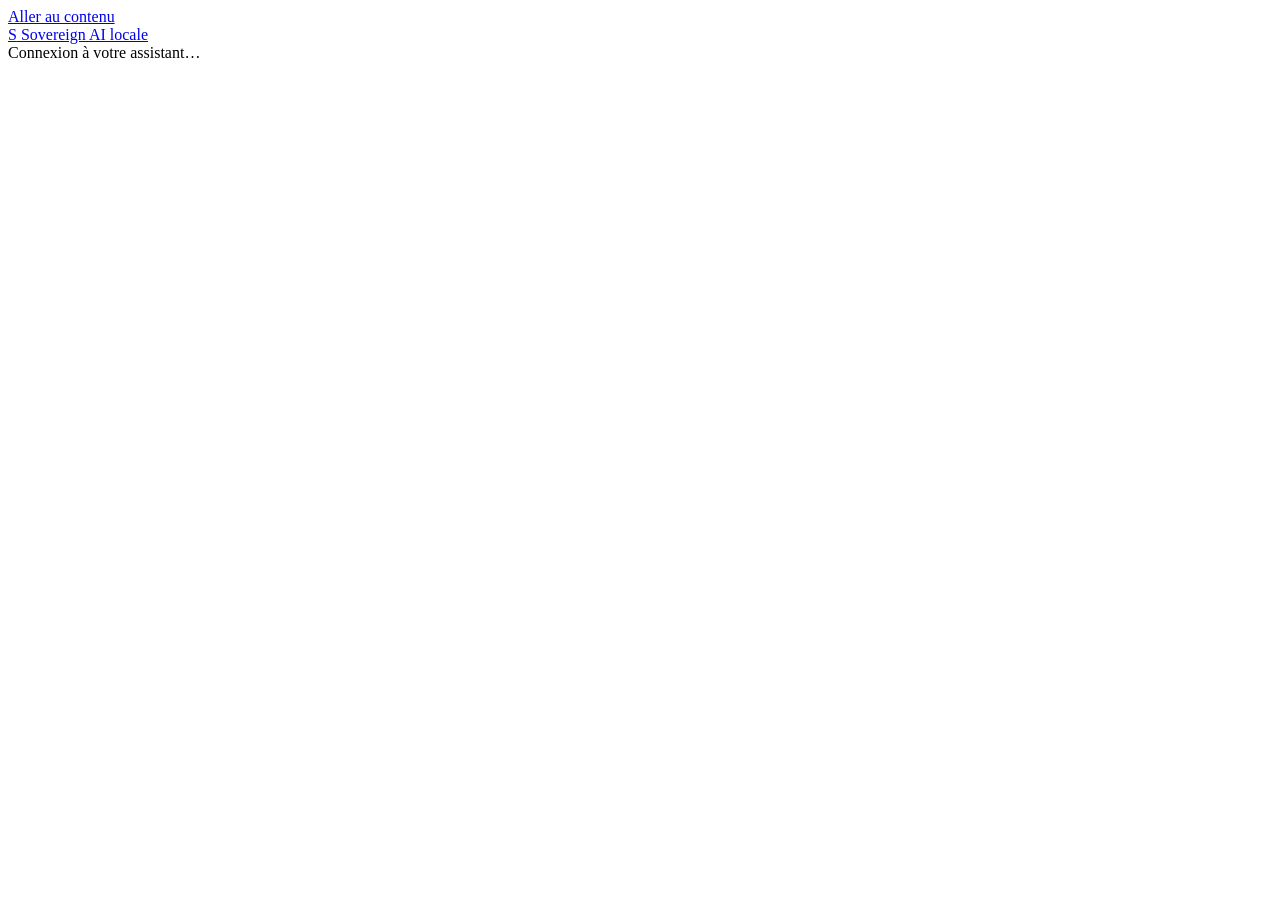
==== services/web/static/index.html @ 97ce24da "fix: expose verified local engine availability" ====
<!doctype html>
<html lang="fr">
<head>
  <meta charset="utf-8">
  <meta name="viewport" content="width=device-width, initial-scale=1">
  <meta name="color-scheme" content="dark light">
  <title>Sovereign — Chat local</title>
  <link rel="stylesheet" href="/app.css">
  <script src="/app.js" defer></script>
</head>
<body>
  <a class="skip-link" href="#main">Aller au contenu</a>
  <header class="site-header">
    <a class="brand" href="/" aria-label="Sovereign, accueil"><span class="brand-mark" aria-hidden="true">S</span> Sovereign <span class="brand-detail">AI locale</span></a>
    <div class="session-actions"><span id="username"></span><button id="logout" class="quiet" type="button" hidden>Se déconnecter</button></div>
  </header>
  <div class="status-bar"><span class="status-dot" aria-hidden="true"></span><span id="status" role="status" aria-live="polite">Connexion à votre assistant…</span></div>
  <div id="notice" class="notice" role="alert" hidden></div>
  <main id="main">
    <section id="setup" class="auth-card" aria-labelledby="setup-heading" hidden>
      <p class="eyebrow">Première connexion</p>
      <h1 id="setup-heading">Votre espace, votre assistant.</h1>
      <p class="muted">Créez votre compte privé pour accéder au chat et à vos conversations.</p>
      <form id="setup-form">
        <label for="setup-token">Code d’installation</label>
        <input id="setup-token" type="password" autocomplete="off" minlength="32" required aria-describedby="setup-token-help">
        <p id="setup-token-help" class="field-help">Le code d’installation est fourni par l’administrateur du serveur.</p>
        <label for="setup-user">Nom d’utilisateur</label>
        <input id="setup-user" autocomplete="username" autocapitalize="none" pattern="[a-z][a-z0-9_-]{2,31}" minlength="3" maxlength="32" required aria-describedby="username-help">
        <p id="username-help" class="field-help">3 à 32 caractères : lettres minuscules, chiffres, tirets. Commencez par une lettre.</p>
        <label for="setup-password">Mot de passe</label>
        <input id="setup-password" type="password" autocomplete="new-password" minlength="12" maxlength="256" required aria-describedby="password-help">
        <p id="password-help" class="field-help">Au moins 12 caractères, dont 8 caractères différents.</p>
        <label for="setup-password-confirm">Confirmer le mot de passe</label>
        <input id="setup-password-confirm" type="password" autocomplete="new-password" minlength="12" maxlength="256" required>
        <button id="setup-button" type="submit">Créer mon compte</button>
      </form>
    </section>
    <section id="login" class="auth-card" aria-labelledby="login-heading" hidden>
      <p class="eyebrow">Espace privé</p>
      <h1 id="login-heading">Retrouvez votre assistant.</h1>
      <p class="muted">Connectez-vous pour poursuivre vos conversations.</p>
      <form id="login-form">
        <label for="login-user">Nom d’utilisateur</label>
        <input id="login-user" autocomplete="username" autocapitalize="none" maxlength="32" required>
        <label for="login-password">Mot de passe</label>
        <input id="login-password" type="password" autocomplete="current-password" maxlength="256" required>
        <button id="login-button" type="submit">Se connecter</button>
      </form>
    </section>
    <section id="workspace" class="workspace" aria-label="Votre chat local" hidden>
      <aside class="sidebar" aria-label="Historique des conversations">
        <button id="new" type="button">+ Nouvelle conversation</button>
        <div class="sidebar-heading"><h2>Conversations</h2><button id="history" type="button" class="quiet" aria-label="Actualiser les conversations">Actualiser</button></div>
        <div id="conversations" class="conversation-list"><p class="muted">Chargement…</p></div>
        <p class="sidebar-note">Votre historique est conservé sur votre serveur. Les conversations ne réentraînent pas automatiquement le modèle.</p>
      </aside>
      <div class="chat-panel">
        <header class="chat-header">
          <div><h1 id="conversation-title">Nouvelle conversation</h1><p id="engine-info" class="muted"></p></div>
          <div class="conversation-actions"><button id="export" class="quiet" type="button" disabled>Exporter</button><button id="delete" class="quiet danger" type="button" disabled>Supprimer</button></div>
        </header>
        <div id="messages" class="messages" role="log" aria-label="Messages" aria-live="polite" aria-relevant="additions text" tabindex="0">
          <div id="welcome" class="welcome"><p class="eyebrow">Prêt à vous aider</p><h2>Que voulez-vous faire aujourd’hui ?</h2><p>Posez une question, préparez un projet ou demandez de l’aide sur du code.</p></div>
        </div>
        <form id="chat-form" class="composer">
          <div class="profile-row"><label for="engine">Moteur</label><select id="engine"><option value="" selected>Aucun moteur vérifié</option></select></div>
          <p id="engine-description" class="field-help"></p>
          <div class="profile-row"><label for="profile">Profil de l’assistant</label><select id="profile"><option value="coordination">Coordination</option></select></div>
          <p id="profile-description" class="field-help"></p>
          <label class="sr-only" for="message">Votre message</label>
          <textarea id="message" rows="3" maxlength="12000" placeholder="Écrivez votre message…" required aria-describedby="composer-help"></textarea>
          <div class="composer-footer"><p id="composer-help" class="field-help">Entrée pour envoyer · Maj + Entrée pour une nouvelle ligne</p><button id="send" type="submit">Envoyer</button></div>
        </form>
      </div>
    </section>
  </main>
  <dialog id="delete-dialog" aria-labelledby="delete-heading" aria-describedby="delete-help">
    <h2 id="delete-heading">Supprimer cette conversation ?</h2>
    <p id="delete-help">Ses messages seront retirés de l’historique actif. Les sauvegardes suivent leur propre durée de conservation.</p>
    <p id="delete-title" class="muted"></p>
    <div class="dialog-actions"><button id="delete-cancel" class="quiet" type="button">Annuler</button><button id="delete-confirm" class="danger-button" type="button">Supprimer la conversation</button></div>
  </dialog>
  <noscript><p class="notice">Activez JavaScript pour utiliser le chat local.</p></noscript>
</body>
</html>
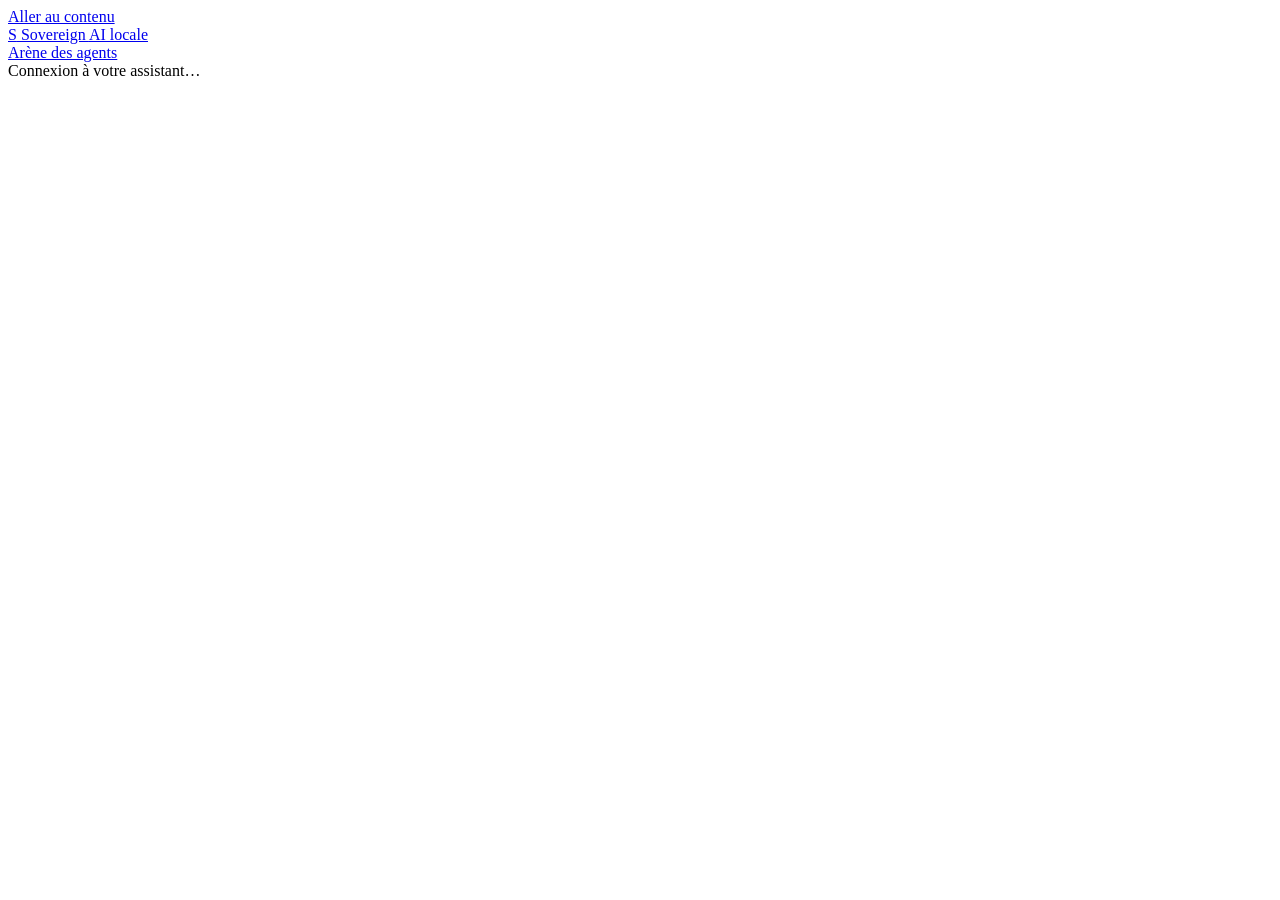
==== commit b5f0227c: "feat(web): arena page with live feed, leaderboard and owner approvals /arena shows the Elo leaderboa" ====
--- a/services/web/static/index.html
+++ b/services/web/static/index.html
@@ -12,7 +12,7 @@
   <a class="skip-link" href="#main">Aller au contenu</a>
   <header class="site-header">
     <a class="brand" href="/" aria-label="Sovereign, accueil"><span class="brand-mark" aria-hidden="true">S</span> Sovereign <span class="brand-detail">AI locale</span></a>
-    <div class="session-actions"><span id="username"></span><button id="logout" class="quiet" type="button" hidden>Se déconnecter</button></div>
+    <div class="session-actions"><a href="/arena">Arène des agents</a><span id="username"></span><button id="logout" class="quiet" type="button" hidden>Se déconnecter</button></div>
   </header>
   <div class="status-bar"><span class="status-dot" aria-hidden="true"></span><span id="status" role="status" aria-live="polite">Connexion à votre assistant…</span></div>
   <div id="notice" class="notice" role="alert" hidden></div>
@@ -66,6 +66,7 @@
         <form id="chat-form" class="composer">
           <div class="profile-row"><label for="engine">Moteur</label><select id="engine"><option value="" selected>Aucun moteur vérifié</option></select></div>
           <p id="engine-description" class="field-help"></p>
+          <p id="knowledge-status" class="field-help" role="status">Documentation locale : vérification…</p>
           <div class="profile-row"><label for="profile">Profil de l’assistant</label><select id="profile"><option value="coordination">Coordination</option></select></div>
           <p id="profile-description" class="field-help"></p>
           <label class="sr-only" for="message">Votre message</label>
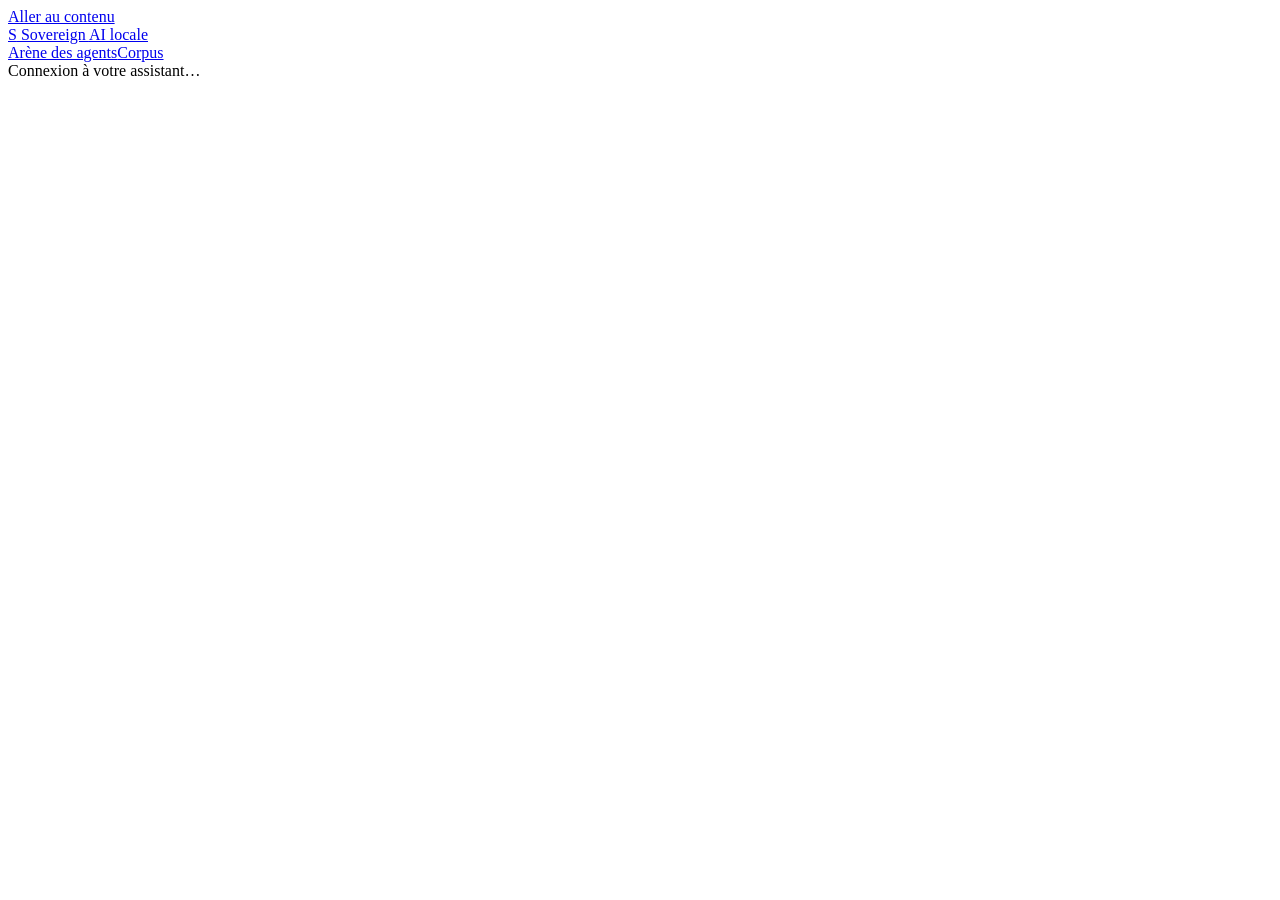
==== commit 689fa705: "feat(corpus): owner-gated RAW->validated increment promotion from the web UI Extends the arena's own" ====
--- a/services/web/static/index.html
+++ b/services/web/static/index.html
@@ -12,7 +12,7 @@
   <a class="skip-link" href="#main">Aller au contenu</a>
   <header class="site-header">
     <a class="brand" href="/" aria-label="Sovereign, accueil"><span class="brand-mark" aria-hidden="true">S</span> Sovereign <span class="brand-detail">AI locale</span></a>
-    <div class="session-actions"><a href="/arena">Arène des agents</a><span id="username"></span><button id="logout" class="quiet" type="button" hidden>Se déconnecter</button></div>
+    <div class="session-actions"><a href="/arena">Arène des agents</a><a href="/corpus">Corpus</a><span id="username"></span><button id="logout" class="quiet" type="button" hidden>Se déconnecter</button></div>
   </header>
   <div class="status-bar"><span class="status-dot" aria-hidden="true"></span><span id="status" role="status" aria-live="polite">Connexion à votre assistant…</span></div>
   <div id="notice" class="notice" role="alert" hidden></div>
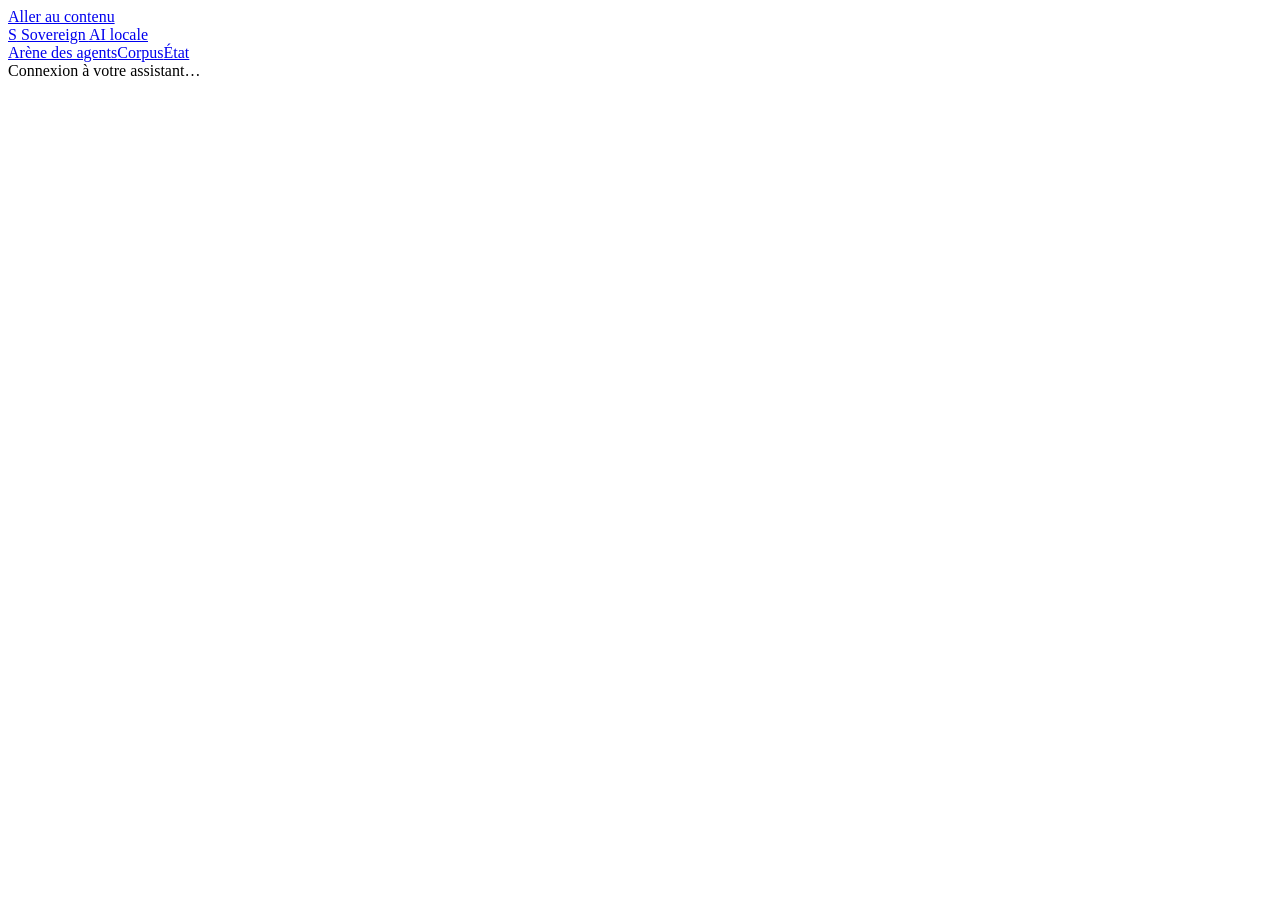
==== commit 017e79f4: "feat(ui): /sante — one page for the state of the whole local stack Piloting the stack meant SSH and " ====
--- a/services/web/static/index.html
+++ b/services/web/static/index.html
@@ -12,7 +12,7 @@
   <a class="skip-link" href="#main">Aller au contenu</a>
   <header class="site-header">
     <a class="brand" href="/" aria-label="Sovereign, accueil"><span class="brand-mark" aria-hidden="true">S</span> Sovereign <span class="brand-detail">AI locale</span></a>
-    <div class="session-actions"><a href="/arena">Arène des agents</a><a href="/corpus">Corpus</a><span id="username"></span><button id="logout" class="quiet" type="button" hidden>Se déconnecter</button></div>
+    <div class="session-actions"><a href="/arena">Arène des agents</a><a href="/corpus">Corpus</a><a href="/sante">État</a><span id="username"></span><button id="logout" class="quiet" type="button" hidden>Se déconnecter</button></div>
   </header>
   <div class="status-bar"><span class="status-dot" aria-hidden="true"></span><span id="status" role="status" aria-live="polite">Connexion à votre assistant…</span></div>
   <div id="notice" class="notice" role="alert" hidden></div>
@@ -71,7 +71,7 @@
           <p id="profile-description" class="field-help"></p>
           <label class="sr-only" for="message">Votre message</label>
           <textarea id="message" rows="3" maxlength="12000" placeholder="Écrivez votre message…" required aria-describedby="composer-help"></textarea>
-          <div class="composer-footer"><p id="composer-help" class="field-help">Entrée pour envoyer · Maj + Entrée pour une nouvelle ligne</p><button id="send" type="submit">Envoyer</button></div>
+          <div class="composer-footer"><p id="composer-help" class="field-help">Entrée pour envoyer · Maj + Entrée pour une nouvelle ligne</p><input id="document-file" type="file" accept=".txt,.md,.markdown,.csv,.log,.json,.pdf,.docx,.png,.jpg,.jpeg,.tif,.tiff,.bmp,.webp" hidden><button id="share-document" type="button" class="quiet">Partager un document</button><button id="analyze-document" type="button" class="quiet" hidden>Analyser tout le document</button><button id="send" type="submit">Envoyer</button></div>
         </form>
       </div>
     </section>
